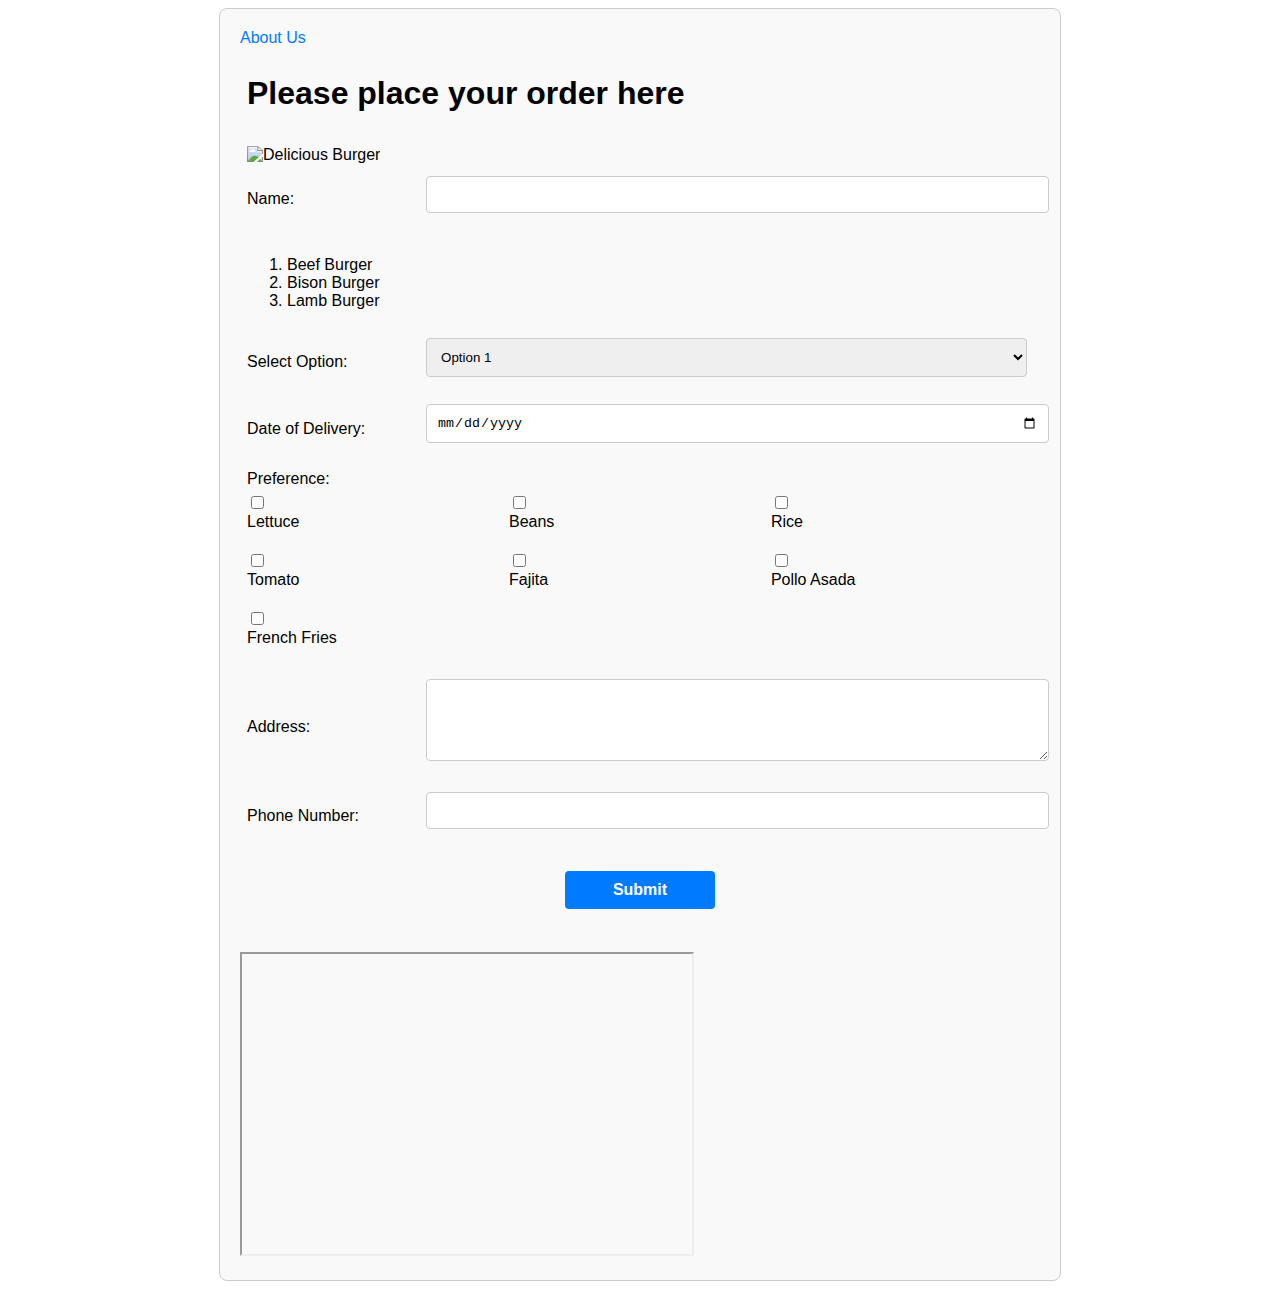
==== lab2.html @ 05769744 "Initial commit" ====
<!DOCTYPE html>
<html>
<head>
    <title>Form Example</title>
	<link rel="stylesheet" href="style.css">
</head>
<body>
    <form id="form-container" action="/submit" method="post">
	    <div id="header">
			<a href="about.html" id="about-link">About Us</a>
		</div>
        <table>
            <tr>
                <td colspan="2">
                    <h1><b> Please place your order here</h1>
                </td>
            </tr>
            <tr>
                <td colspan="2">
                    <img src="https://tmbidigitalassetsazure.blob.core.windows.net/rms3-prod/attachments/37/1200x1200/Scrum-Delicious-Burgers_EXPS_CHMZ19_824_B10_30_2b.jpg" alt="Delicious Burger" width="400" height="400">
                </td>
            </tr>
            <tr>
                <td>
                    <label for="name">Name:</label>
                </td>
                <td>
                    <input type="text" id="name" name="name" required>
                </td>
            </tr>
            <tr>
                <td colspan="2">	
                    <ol>
                        <li>Beef Burger</li>
                        <li>Bison Burger</li>
                        <li>Lamb Burger</li>
                    </ol>
                </td>
            </tr>
            <tr>
                <td>
                    <label for="dropdown">Select Option:</label>
                </td>
                <td>
                    <select id="dropdown" name="dropdown">
                        <option value="option1">Option 1</option>
                        <option value="option2">Option 2</option>
                        <option value="option3">Option 3</option>
                    </select>
                </td>
            </tr>
            <tr>
                <td>
                    <label for="dob">Date of Delivery:</label>
                </td>
                <td>
                    <input type="date" id="dob" name="dob" required>
                </td>
            </tr>
            <tr>
                <td colspan="2">
                    <label>Preference:</label>
                    <div class="preference-container">
                        <div class="preference-item">
                            <input type="checkbox" id="lettuce" name="preference[]" value="Lettuce">
                            <label for="lettuce">Lettuce</label>
                        </div>
                        <div class="preference-item">
                            <input type="checkbox" id="beans" name="preference[]" value="Beans">
                            <label for="beans">Beans</label>
                        </div>
                        <div class="preference-item">
                            <input type="checkbox" id="rice" name="preference[]" value="Rice">
                            <label for="rice">Rice</label>
                        </div>
                        <div class="preference-item">
                            <input type="checkbox" id="tomato" name="preference[]" value="Tomato">
                            <label for="tomato">Tomato</label>
                        </div>
                        <div class="preference-item">
                            <input type="checkbox" id="fajita" name="preference[]" value="Fajita">
                            <label for="fajita">Fajita</label>
                        </div>
                        <div class="preference-item">
                            <input type="checkbox" id="pollo-asada" name="preference[]" value="Pollo Asada">
                            <label for="pollo-asada">Pollo Asada</label>
                        </div>
                        <div class="preference-item">
                            <input type="checkbox" id="french-fries" name="preference[]" value="French Fries">
                            <label for="french-fries">French Fries</label>
                        </div>
                    </div>
                </td>
            </tr>
            <tr>
                <td>
                    <label for="address">Address:</label>
                </td>
                <td>
                    <textarea id="address" name="address" rows="4" cols="50" required></textarea>
                </td>
            </tr>
            <tr>
                <td>
                    <label for="phone">Phone Number:</label>
                </td>
                <td>
                    <input type="tel" id="phone" name="phone" required>
                </td>
            </tr>
            <tr>
                <td colspan="2" style="text-align: center;">
                    <input type="submit" value="Submit">
                </td>
            </tr>
        </table>
        <br><br>
        <iframe src="https://www.youtube.com/embed/avEBVTvYePk" title="burgers" style="height:300px;width:450px;"></iframe>
    </form>
	<!--<script>
        // Let's add a simple function to display an alert when the form is submitted.
        // Get the form element
        const form = document.getElementById('form-container');
		
        // Add a submit event listener to the form
        form.addEventListener('submit', function (event) {
            event.preventDefault(); // Prevent the default form submission behavior

            // Get the value of the "Name" field
            const nameInput = document.getElementById('name');
            const name = nameInput.value;

            // Display an alert with the entered name
            alert(`Thank you, ${name}! Your order has been placed.`);
        });
	</script>-->
	<script src="script.js"></script>
</body>
</html>
---- style.css ----
/* Apply styles to the form container */
#form-container {
  max-width: 800px;
  margin: 0 auto;
  padding: 20px;
  background-color: #f9f9f9; /* Light opaque background color */
  border: 1px solid #ccc;
  border-radius: 8px;
}

/* Apply styles to the form elements */
form {
  font-family: Arial, sans-serif; /* Use a different font-family */
}

label {
  display: block;
  margin-bottom: 5px;
}

input[type="text"],
select,
textarea,
input[type="tel"],
input[type="date"] {
  width: 99%;
  padding: 10px;
  margin-bottom: 15px;
  border: 1px solid #ccc;
  border-radius: 4px;
}

input[type="submit"],
input[type="reset"] {
  width: 150px; /* Resize the buttons */
  padding: 10px;
  font-size: 16px;
  font-weight: bold;
  margin-top: 15px;
  border: none;
  background-color: #007bff;
  color: #fff;
  border-radius: 4px;
  cursor: pointer;
}

input[type="submit"]:hover,
input[type="reset"] {
  background-color: #0056b3;
}

/* Apply hover effect on images */
img {
  opacity: 1;
  transition: opacity 0.3s;
}

img:hover {
  opacity: 0.8;
}

/* Apply focus effect on input elements */
input:focus,
select:focus,
textarea:focus {
  outline: 2px solid #007bff; /* Change focus outline color */
}

/* Use table to organize the form fields */
table {
  width: 100%;
}

td {
  padding: 5px;
}

/* Make preferences checkboxes horizontal */
.preference-container {
  display: flex;
  flex-wrap: wrap;
}

.preference-item {
  flex: 0 0 33.33%;
  margin-bottom: 15px;
}

/* Add text focus on hover */
.preference-item label:hover {
  color: #007bff; /* Change the text color when hovering over the label */
  cursor: pointer;
}

/* Apply styles to the about-link container */
#about-link-container {
  text-align: right;
  padding: 10px;
}

/* Style the "About Us" link */
#about-link {
  font-size: 16px;
  text-decoration: none;
  color: #007bff;
}

#about-link:hover {
  text-decoration: underline; /* Add underline on hover */
}
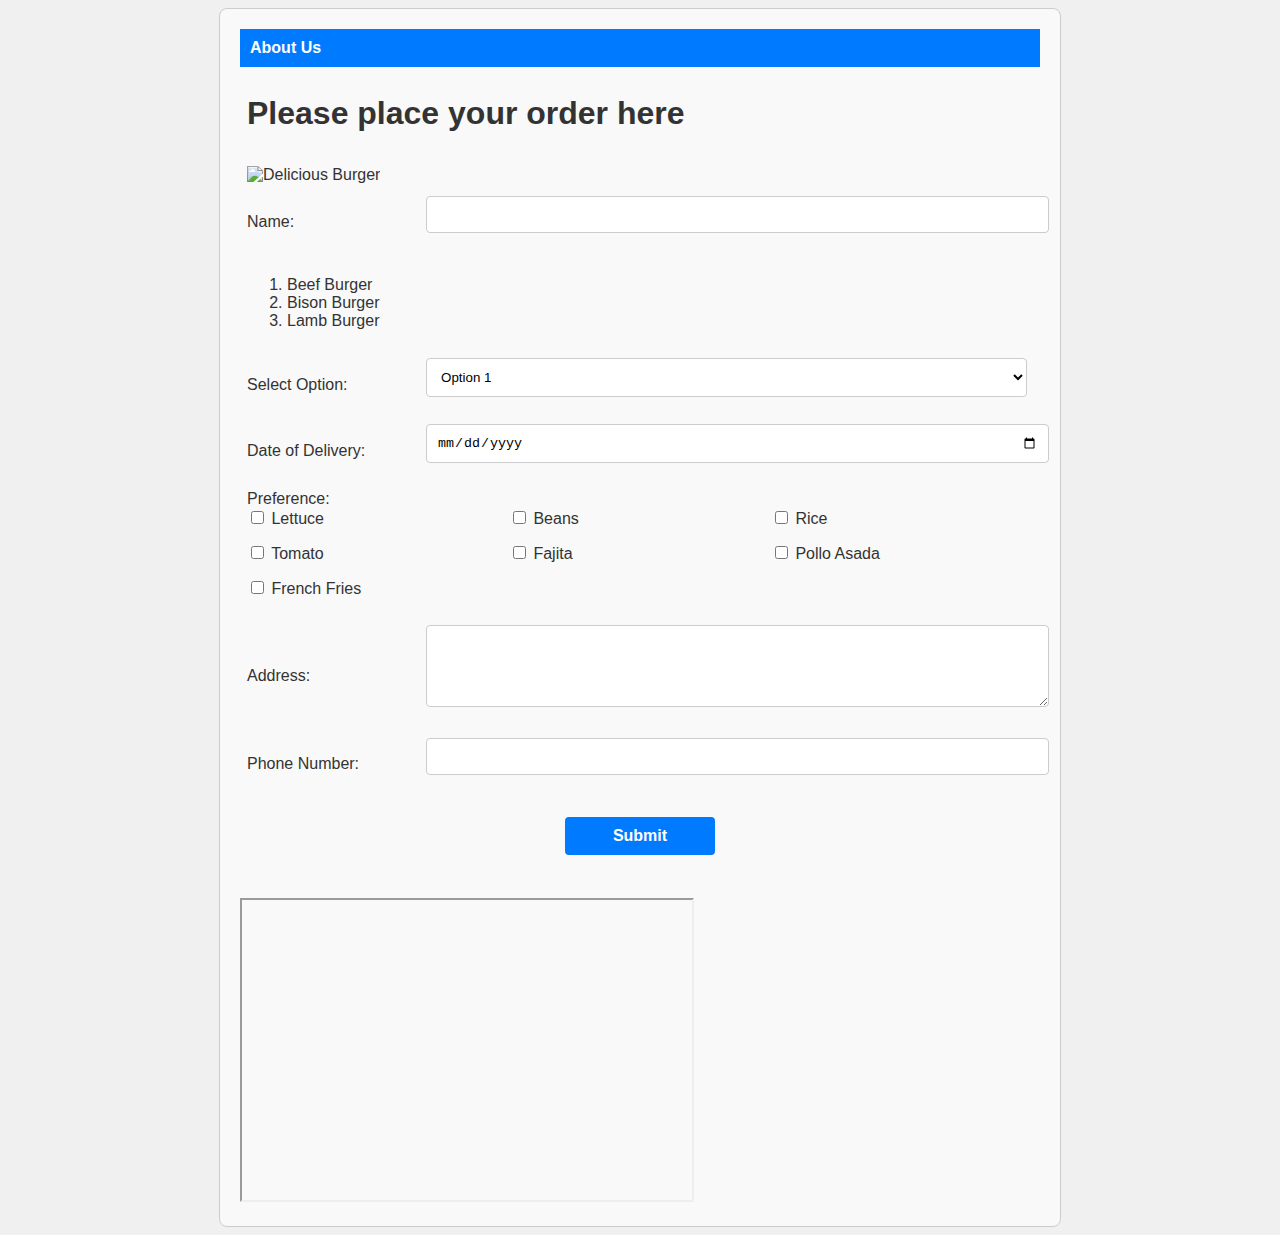
==== commit 6eb8c706: "Final Project" ====
--- a/lab2.html
+++ b/lab2.html
@@ -1,13 +1,23 @@
 <!DOCTYPE html>
+<!-- 						ADD MORE COLORS				-->
 <html>
 <head>
     <title>Form Example</title>
 	<link rel="stylesheet" href="style.css">
+	<script src="Jscript.js"></script>
+	<style>
+        body {
+            background-image: url('https://d26oc3sg82pgk3.cloudfront.net/files/media/edit/image/37247/article_full%401x.jpg');
+            background-size: cover;
+            background-repeat: no-repeat;
+        }
+    </style>
 </head>
 <body>
     <form id="form-container" action="/submit" method="post">
 	    <div id="header">
 			<a href="about.html" id="about-link">About Us</a>
+			<!--<a href="login.html" id="login-link">Login</a>-->
 		</div>
         <table>
             <tr>
@@ -117,23 +127,5 @@
         <br><br>
         <iframe src="https://www.youtube.com/embed/avEBVTvYePk" title="burgers" style="height:300px;width:450px;"></iframe>
     </form>
-	<!--<script>
-        // Let's add a simple function to display an alert when the form is submitted.
-        // Get the form element
-        const form = document.getElementById('form-container');
-		
-        // Add a submit event listener to the form
-        form.addEventListener('submit', function (event) {
-            event.preventDefault(); // Prevent the default form submission behavior
-
-            // Get the value of the "Name" field
-            const nameInput = document.getElementById('name');
-            const name = nameInput.value;
-
-            // Display an alert with the entered name
-            alert(`Thank you, ${name}! Your order has been placed.`);
-        });
-	</script>-->
-	<script src="script.js"></script>
 </body>
 </html>--- a/style.css
+++ b/style.css
@@ -8,16 +8,18 @@
   border-radius: 8px;
 }
 
+/* Update the background color and font color */
+body {
+  background-color: #f0f0f0;
+  color: #333;
+}
+
 /* Apply styles to the form elements */
 form {
   font-family: Arial, sans-serif; /* Use a different font-family */
 }
 
-label {
-  display: block;
-  margin-bottom: 5px;
-}
-
+/* Update the background color of input fields */
 input[type="text"],
 select,
 textarea,
@@ -28,11 +30,13 @@
   margin-bottom: 15px;
   border: 1px solid #ccc;
   border-radius: 4px;
+  background-color: #fff; /* White background color */
 }
 
+/* Update the background color and hover effect of buttons */
 input[type="submit"],
 input[type="reset"] {
-  width: 150px; /* Resize the buttons */
+  width: 150px;
   padding: 10px;
   font-size: 16px;
   font-weight: bold;
@@ -42,10 +46,11 @@
   color: #fff;
   border-radius: 4px;
   cursor: pointer;
+  transition: background-color 0.3s;
 }
 
 input[type="submit"]:hover,
-input[type="reset"] {
+input[type="reset"]:hover {
   background-color: #0056b3;
 }
 
@@ -63,7 +68,7 @@
 input:focus,
 select:focus,
 textarea:focus {
-  outline: 2px solid #007bff; /* Change focus outline color */
+  outline: 2px solid #007bff;
 }
 
 /* Use table to organize the form fields */
@@ -86,9 +91,8 @@
   margin-bottom: 15px;
 }
 
-/* Add text focus on hover */
 .preference-item label:hover {
-  color: #007bff; /* Change the text color when hovering over the label */
+  color: #007bff;
   cursor: pointer;
 }
 
@@ -106,5 +110,75 @@
 }
 
 #about-link:hover {
-  text-decoration: underline; /* Add underline on hover */
-}+  text-decoration: underline;
+}
+
+/* Apply styles to the login container */
+#login-container {
+  max-width: 400px;
+  margin: 0 auto;
+  padding: 20px;
+  background-color: #f9f9f9;
+  border: 1px solid #ccc;
+  border-radius: 8px;
+  text-align: center;
+}
+
+#login-container h1 {
+  margin-bottom: 20px;
+}
+
+/* Style the login form */
+#login-form {
+  text-align: left;
+}
+
+#login-form label {
+  display: block;
+  margin-bottom: 5px;
+}
+
+#login-form input[type="text"],
+#login-form input[type="password"] {
+  width: 100%;
+  padding: 10px;
+  margin-bottom: 15px;
+  border: 1px solid #ccc;
+  border-radius: 4px;
+  background-color: #fff;
+}
+
+#login-form input[type="submit"] {
+  width: 100%;
+  padding: 10px;
+  font-size: 16px;
+  font-weight: bold;
+  border: none;
+  background-color: #007bff;
+  color: #fff;
+  border-radius: 4px;
+  cursor: pointer;
+  transition: background-color 0.3s;
+}
+
+#login-form input[type="submit"]:hover {
+  background-color: #0056b3;
+}
+
+/* Add background color to header */
+#header {
+  background-color: #007bff;
+  padding: 10px;
+}
+
+/* Update link styles in header */
+#header a {
+  text-decoration: none;
+  color: #fff;
+  margin-right: 20px;
+  font-weight: bold;
+}
+
+#header a:hover {
+  text-decoration: underline;
+}
